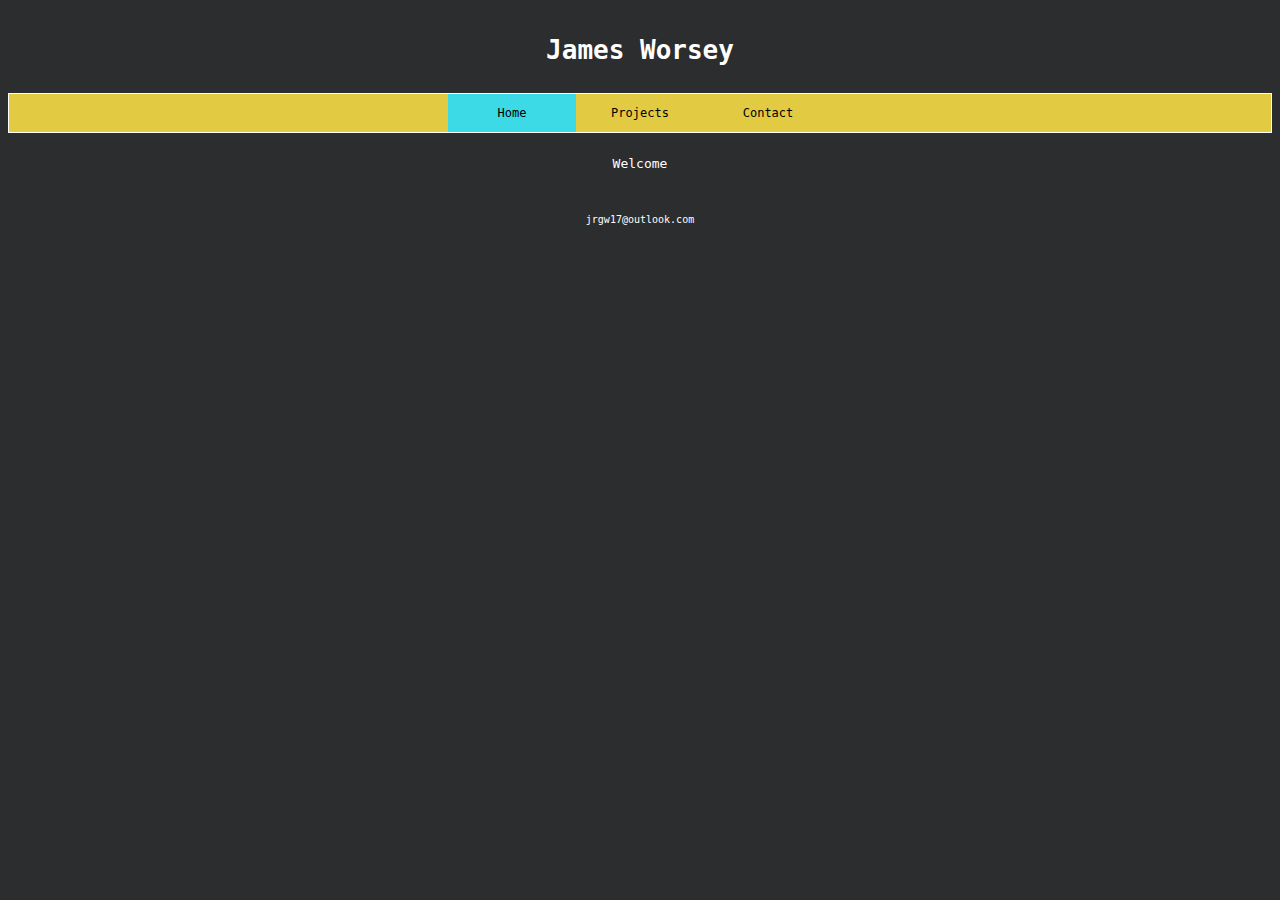
==== index.html @ daf7ce5c "Initial commit" ====
<html lang="en">
<head>
    <meta charset="UTF-8">
    <meta name="viewport" content="width=device-width, initial-scale=1.0">
    <title>James Worsey</title>
    <link rel="stylesheet" href="./styles/styles.css">
</head>
<body>
    <header>
        <h1>James Worsey</h1>
    </header>
    <nav>
        <script src="./scripts/navBar.js"></script>
    </nav>
    <main>
        <p>Welcome</p>
    </main>
    <footer>
        <p>jrgw17@outlook.com</p>
    </footer>
    <script src="./scripts/navBarScroll.js"></script>
</body>
</html>
---- styles/styles.css ----
body {
    background-color: rgb(44, 45, 46);
    color: white;
    font-family: monospace;
}

/* Navigation Bar */

nav ul{
    list-style-type: none; /* Remove bullet points*/
    margin: 0; /* Remove browser default settings*/
    padding: 0; /* Remove brwoser default settings*/
    background-color: rgb(226, 202, 66);
    text-align: center;
    border-style: solid;
    border-width: 1px;
    font-size: 0; /* Fixes spacing between a tags */

    /* overflow: hidden; */

}

nav li {
    display: inline-block;
}

nav a {
    display:block; /* Makes block clickable not just text */
    color: black;
    padding: 12px 24px;
    text-decoration: none;
    width: 80px;
    font-size: 12px;
}

nav a:hover {
    background-color: rgb(228, 252, 96);
}

nav .active {
    background-color: #3bdae6;
  }

/* Navigation Bar */

header {
    margin: auto;
    width: 50%;
    padding: 10px;
    text-align: center;
}

main {
    margin: auto;
    width: 80%;
    padding: 10px;
    text-align: center;
}

footer {
    margin: auto;
    width: 50%;
    padding: 10px;
    text-align: center;
    font-size: 10px;
}

/* Card */
.card {
    margin: auto;
    width: 100%;
    max-width: 40rem;
    padding: 5rem;
    background-color: rgb(62, 63, 65);
    box-shadow: 0 1.4rem 8rem rgba(59, 218, 230, 0.2);
    display: flex;
    align-items: center;
    height: 8rem;
    border-style: solid;
    border-width: 1px;
    margin-bottom: 36px;
    margin-top: 15px;
}

.cardImg {
    min-width: 20rem;
    max-width: 20rem;
    height: 15.5rem;
    transform: translateX(-3.75rem);
    margin-bottom: 4px; /* for centering */
}

.cardImg img{
    width: 100%;
    height: 100%;
    object-fit: cover;
    display: block;
    border: solid;
    border-color:rgb(226, 202, 66);
    border-width: 2px;
    
}
.cardInfo a{
    text-decoration: none;
    margin: auto;
    padding: 8px;
    width: 120px;
    color:black;
    display: block;
    background-color: rgb(226, 202, 66);
}

.cardInfo a:hover {
    background-color: rgb(228, 252, 96);
}

/* Card */
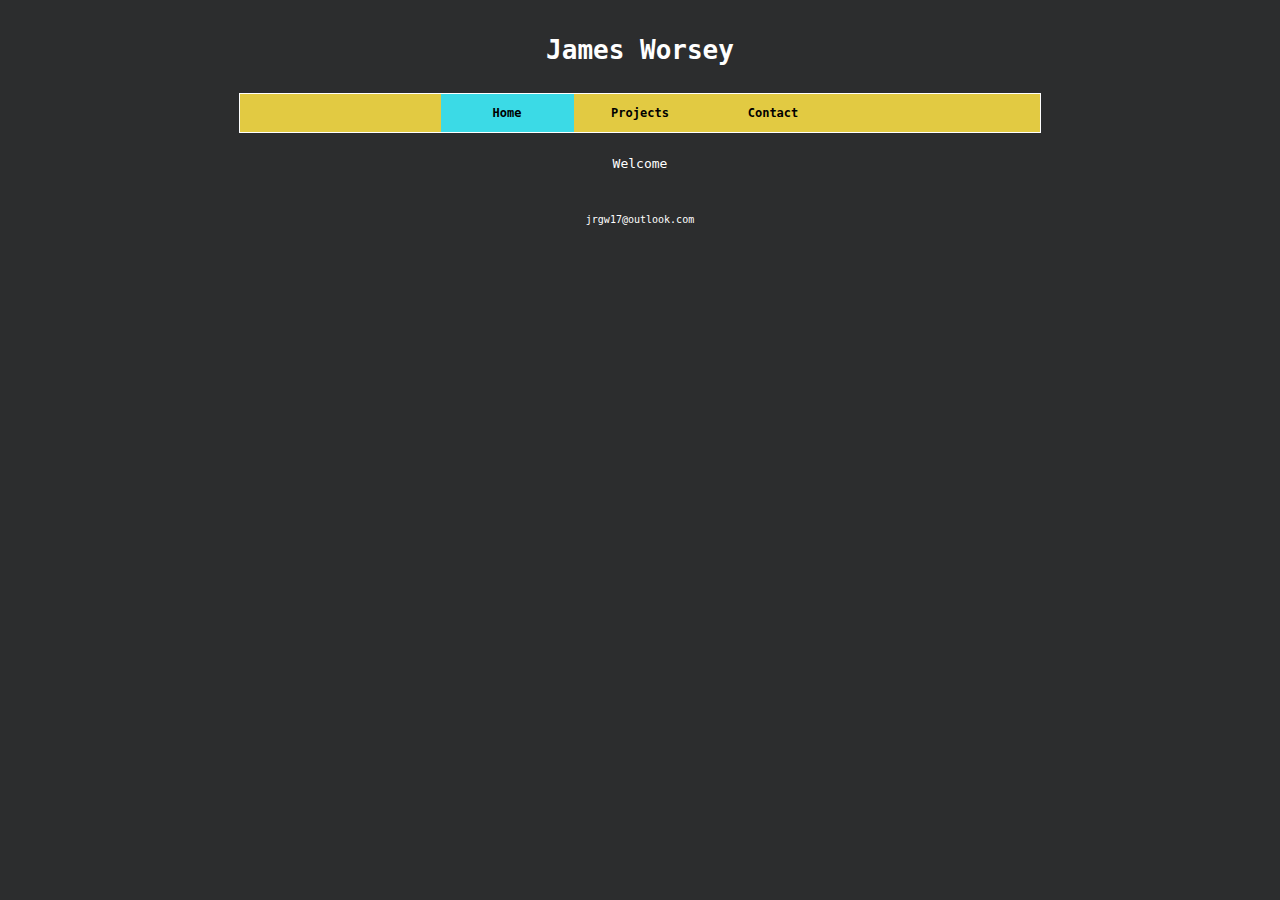
==== commit 667bcb3f: "Updated scaling" ====
--- a/index.html
+++ b/index.html
@@ -19,5 +19,6 @@
         <p>jrgw17@outlook.com</p>
     </footer>
     <script src="./scripts/navBarScroll.js"></script>
+    <script src="./scripts/scrollBar.js"></script>
 </body>
 </html>--- a/styles/styles.css
+++ b/styles/styles.css
@@ -1,3 +1,4 @@
+
 body {
     background-color: rgb(44, 45, 46);
     color: white;
@@ -8,16 +9,15 @@
 
 nav ul{
     list-style-type: none; /* Remove bullet points*/
-    margin: 0; /* Remove browser default settings*/
+    margin: auto; /* Remove browser default settings*/
     padding: 0; /* Remove brwoser default settings*/
     background-color: rgb(226, 202, 66);
     text-align: center;
     border-style: solid;
     border-width: 1px;
     font-size: 0; /* Fixes spacing between a tags */
-
+    max-width: 800px;
     /* overflow: hidden; */
-
 }
 
 nav li {
@@ -29,8 +29,9 @@
     color: black;
     padding: 12px 24px;
     text-decoration: none;
-    width: 80px;
+    width: 85px;
     font-size: 12px;
+    font-weight: bold;
 }
 
 nav a:hover {
@@ -40,6 +41,19 @@
 nav .active {
     background-color: #3bdae6;
   }
+
+.sticky {
+    position: fixed;
+    top: 0;
+    right: 0;
+    width: 100%;
+    z-index: 9;
+}
+
+.sticky + .main {
+    padding-top: 60px;
+}
+
 
 /* Navigation Bar */
 
@@ -69,13 +83,13 @@
 .card {
     margin: auto;
     width: 100%;
-    max-width: 40rem;
-    padding: 5rem;
+    max-width: 600px;
+    padding: 80px;
     background-color: rgb(62, 63, 65);
     box-shadow: 0 1.4rem 8rem rgba(59, 218, 230, 0.2);
     display: flex;
     align-items: center;
-    height: 8rem;
+    height: 130px;
     border-style: solid;
     border-width: 1px;
     margin-bottom: 36px;
@@ -83,10 +97,10 @@
 }
 
 .cardImg {
-    min-width: 20rem;
-    max-width: 20rem;
-    height: 15.5rem;
-    transform: translateX(-3.75rem);
+    min-width: 320px;
+    max-width: 320px;
+    height: 240px;
+    transform: translateX(-3.5rem);
     margin-bottom: 4px; /* for centering */
 }
 
@@ -114,4 +128,65 @@
     background-color: rgb(228, 252, 96);
 }
 
+/*change sizes if screen is smaller*/
+@media screen and (max-width:1000px){
+    nav ul {
+        max-width: 600px;
+    }
+
+    .card {
+        max-width: 400px;
+    }
+
+    .cardImg {
+        min-width: 200px;
+        max-width: 200px;
+        min-height: 256px;
+        max-height: 256px;
+        transform: translateX(-4rem);
+    }
+}
+
+@media screen and (max-width:800px){
+    nav ul {
+        max-width: 400px;
+    }
+    .card {
+        flex-direction: column;
+        height: 400px;
+        width: 260px;
+        padding: 40px;
+    }
+
+    .cardImg {
+        min-width: 300px;
+        max-width: 300px;
+        max-height: 250px;
+        transform: translate(-0.1rem, -1.5rem);
+    }
+}
+
+@media screen and (max-width:479px){
+    nav ul {
+        max-width: 280px;
+    }
+    nav a {
+        width: 45px;
+    }
+    .card {
+        flex-direction: column;
+        height: 300px;
+        width: 180px;
+        padding: 40px;
+    }
+
+    .cardImg {
+        min-width: 208px;
+        max-width: 208px;
+        max-height: 117px;
+        min-height: 117px;
+        transform: translate(-0.1rem, -1.5rem);
+    }
+}
+
 /* Card */